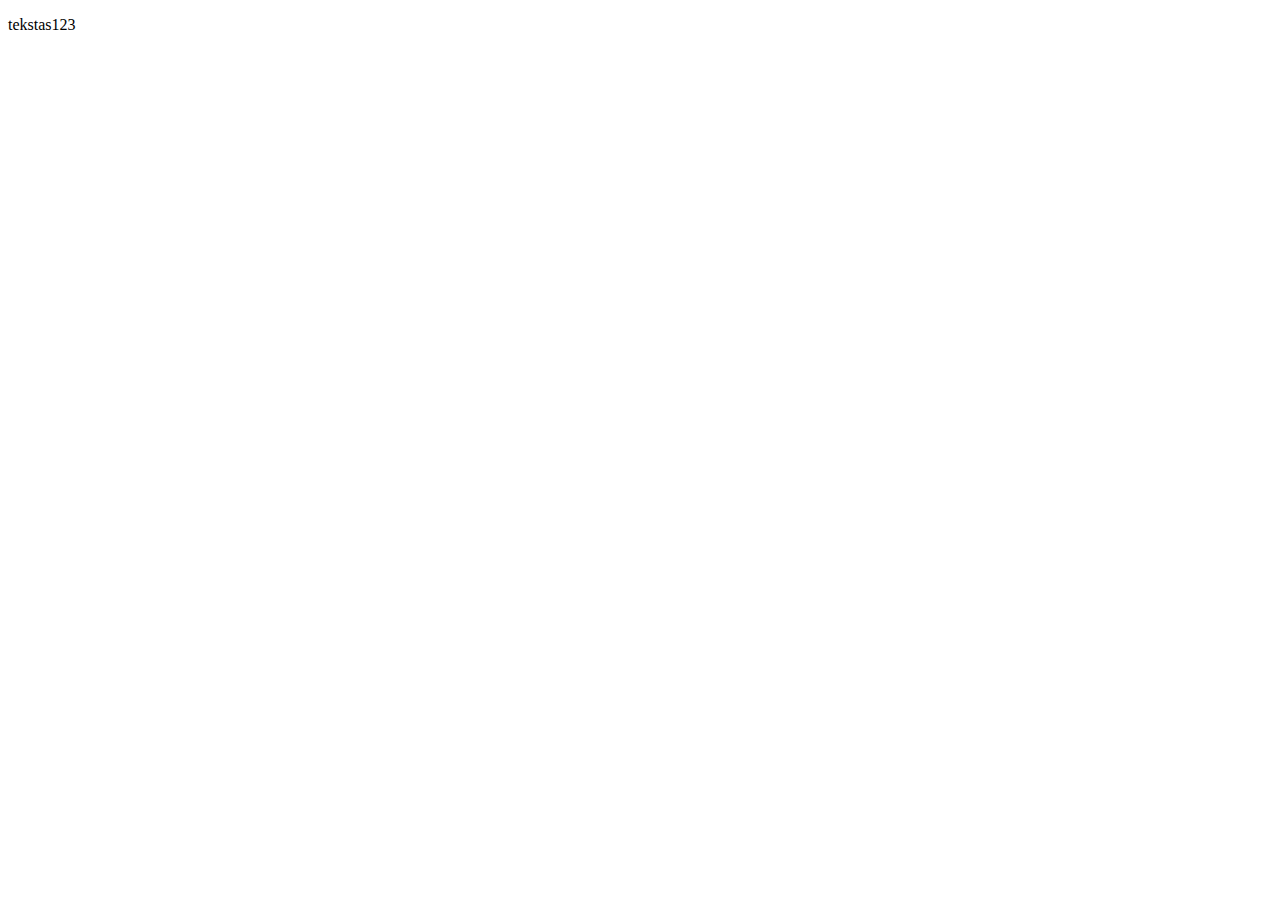
==== 1diena/index.html @ b29311c2 "github" ====
<!DOCTYPE html>
<html lang="en">
<head>
    <meta charset="UTF-8">
    <meta name="viewport" content="width=device-width, initial-scale=1.0">
    <title>Document_1</title>
</head>
<body>
   <div>
       <p>tekstas123</p>
   </div>
</body>
</html>
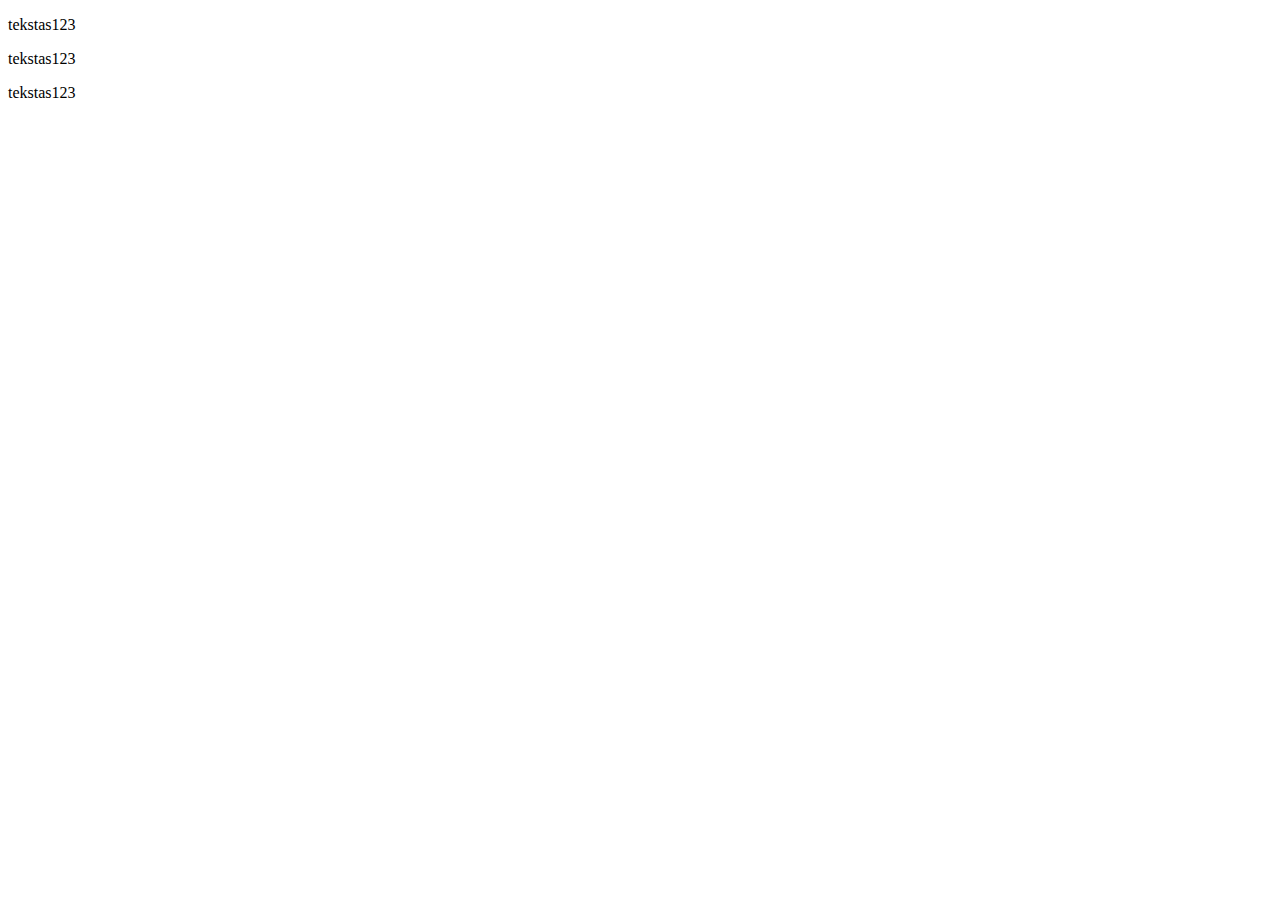
==== commit 34ff1cbf: "" ====
--- a/1diena/index.html
+++ b/1diena/index.html
@@ -8,6 +8,8 @@
 <body>
    <div>
        <p>tekstas123</p>
-   </div>
+       <p>tekstas123</p> 
+       <p>tekstas123</p>
+    </div>
 </body>
 </html>